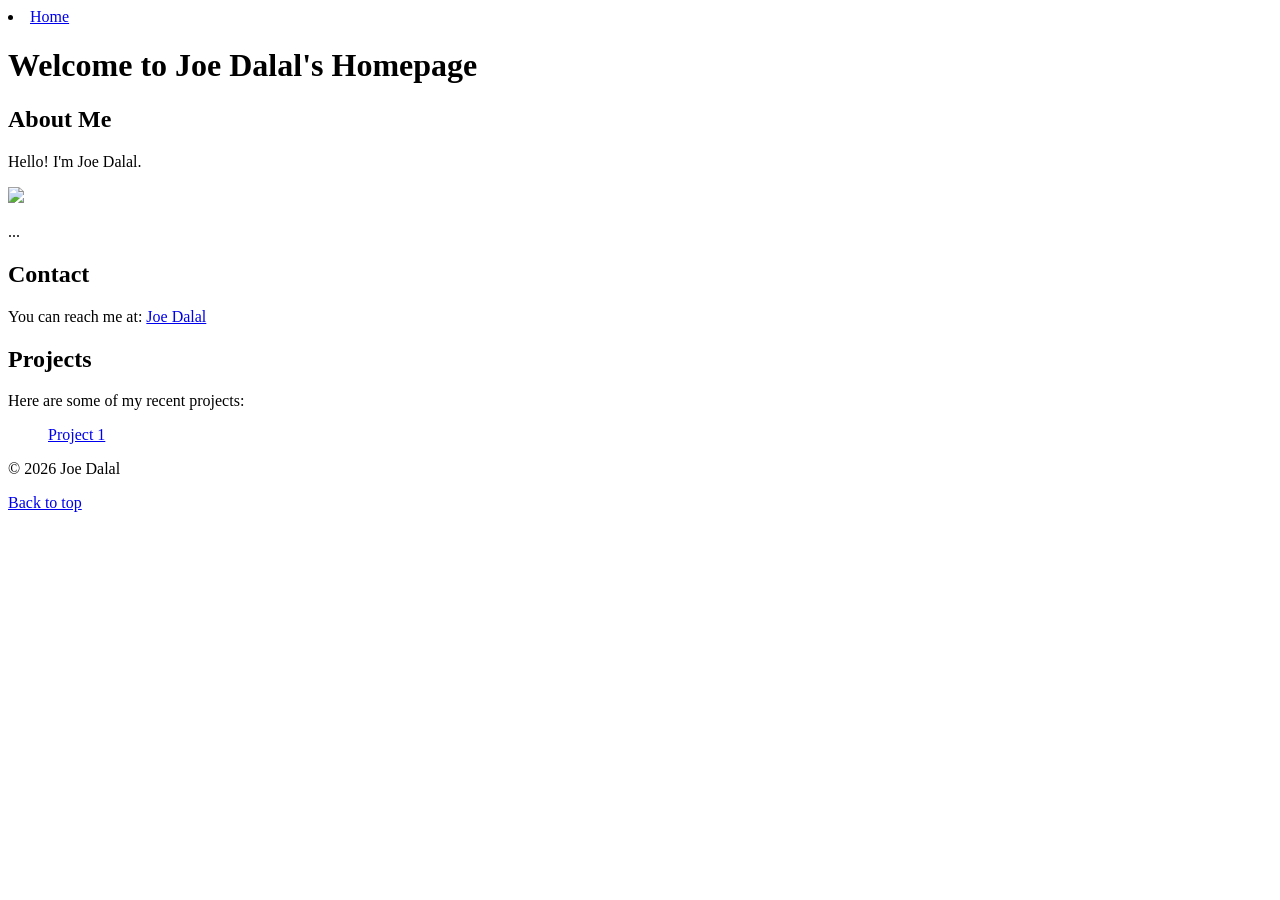
==== web/pages/index.html @ 3e1325d1 "Add initial portfolio structure with README, index.html, and global.css.. Created folders for struct" ====
<!DOCTYPE html>
<html lang="en">
<head>
    <meta charset="UTF-8">
    <meta name="viewport" content="width=device-width, initial-scale=1.0">
    <meta name="description" content="Joseph Dalal's student portfolio, featuring web design coursework and projects.">
    <title>Joe Dalal - Homepage</title>
</head>
<body>
    <header>
        <nav class="nav" id="intro">
            <div class="nav navbar">
                <div class="nav navbar links">
                    <li><a href="index.html">Home</a></li>
                </div>
            </div>
        </nav>

        <h1>Welcome to Joe Dalal's Homepage</h1>
    </header>

    <main>
        <section>
            <h1>About Me</h1>
            <p>Hello! I'm Joe Dalal.</p>
            <img src="https://media.licdn.com/dms/image/v2/D5603AQGx5JPqGQm-_g/profile-displayphoto-shrink_200_200/profile-displayphoto-shrink_200_200/0/1701461171084?e=2147483647&v=beta&t=WghY-VVhK-2vonk13l8CIzff0tDoxIor9xdlxPy_VSw" />
            <p>...</p>         
        </section>

        <section>
            <h2>Contact</h2>
            <p>You can reach me at: <a href="https://linkedin.com/in/joedalal">Joe Dalal</a></p>
        </section>

        <section>
            <h2>Projects</h2>
            <p>Here are some of my recent projects:</p>
            <ul>
                <article>
                    <p><a href="https://joedalal.netlify.app">Project 1</a></p>
                </article>
            </ul>
        </section>
    </main> 


    <footer>
        <p>&copy; 2026 Joe Dalal</p>
        <p><a href="#intro">Back to top</a></p>
    </footer>
</body>
</html>
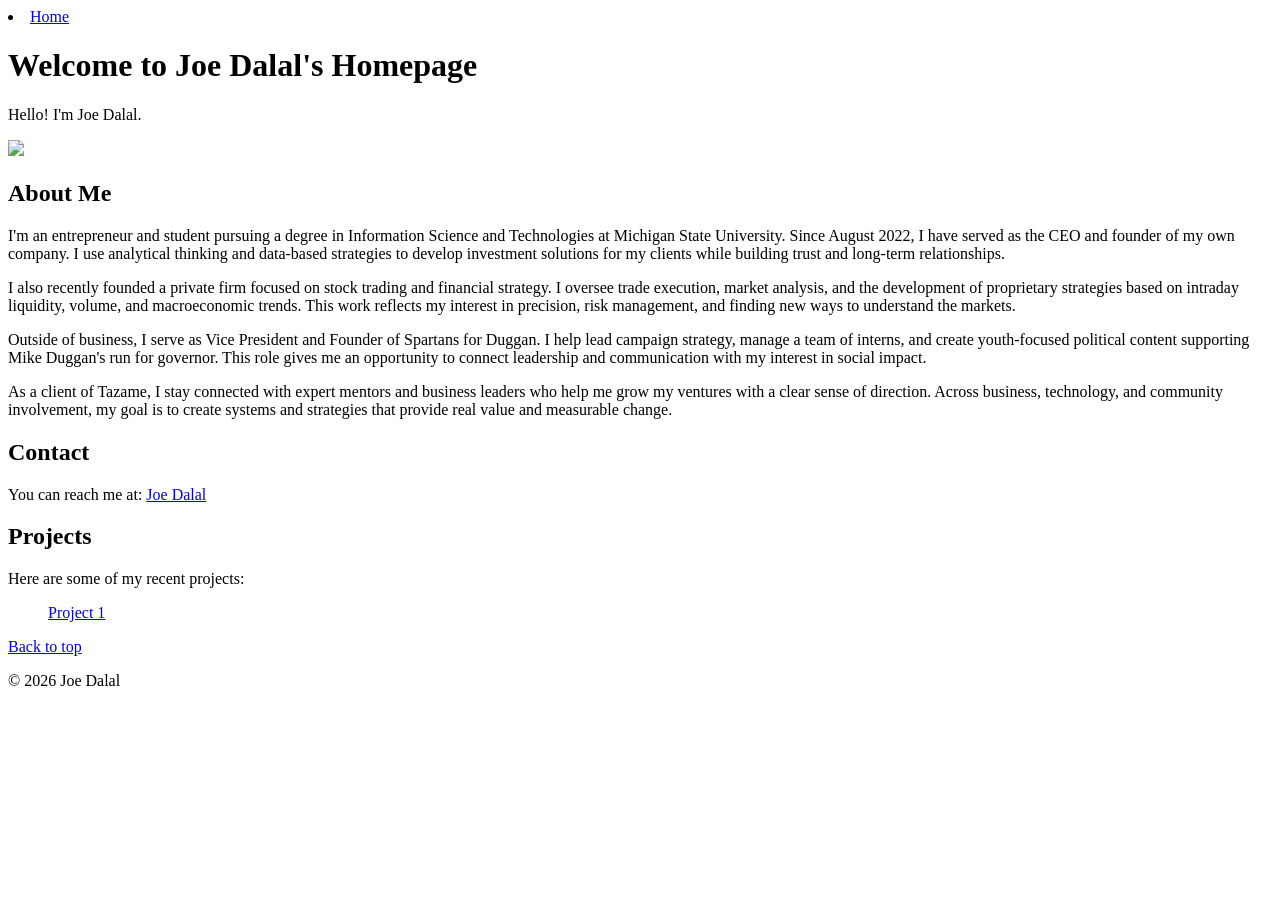
==== commit f44d6751: "Update About Me section with detailed professional background and additional roles" ====
--- a/web/pages/index.html
+++ b/web/pages/index.html
@@ -21,10 +21,15 @@
 
     <main>
         <section>
-            <h1>About Me</h1>
             <p>Hello! I'm Joe Dalal.</p>
             <img src="https://media.licdn.com/dms/image/v2/D5603AQGx5JPqGQm-_g/profile-displayphoto-shrink_200_200/profile-displayphoto-shrink_200_200/0/1701461171084?e=2147483647&v=beta&t=WghY-VVhK-2vonk13l8CIzff0tDoxIor9xdlxPy_VSw" />
-            <p>...</p>         
+            <div class="about">
+                <h1>About Me</h1>
+                <p>I'm an entrepreneur and student pursuing a degree in Information Science and Technologies at Michigan State University. Since <time datetime="2022-08">August 2022</time>, I have served as the CEO and founder of my own company. I use analytical thinking and data-based strategies to develop investment solutions for my clients while building trust and long-term relationships.</p>
+                <p>I also recently founded a private firm focused on stock trading and financial strategy. I oversee trade execution, market analysis, and the development of proprietary strategies based on intraday liquidity, volume, and macroeconomic trends. This work reflects my interest in precision, risk management, and finding new ways to understand the markets.</p>
+                <p>Outside of business, I serve as Vice President and Founder of Spartans for Duggan. I help lead campaign strategy, manage a team of interns, and create youth-focused political content supporting Mike Duggan's run for governor. This role gives me an opportunity to connect leadership and communication with my interest in social impact.</p>
+                <p>As a client of Tazame, I stay connected with expert mentors and business leaders who help me grow my ventures with a clear sense of direction. Across business, technology, and community involvement, my goal is to create systems and strategies that provide real value and measurable change.</p>      
+            </div>
         </section>
 
         <section>
@@ -45,8 +50,8 @@
 
 
     <footer>
+        <p><a href="#intro">Back to top</a></p>
         <p>&copy; 2026 Joe Dalal</p>
-        <p><a href="#intro">Back to top</a></p>
     </footer>
 </body>
 </html>
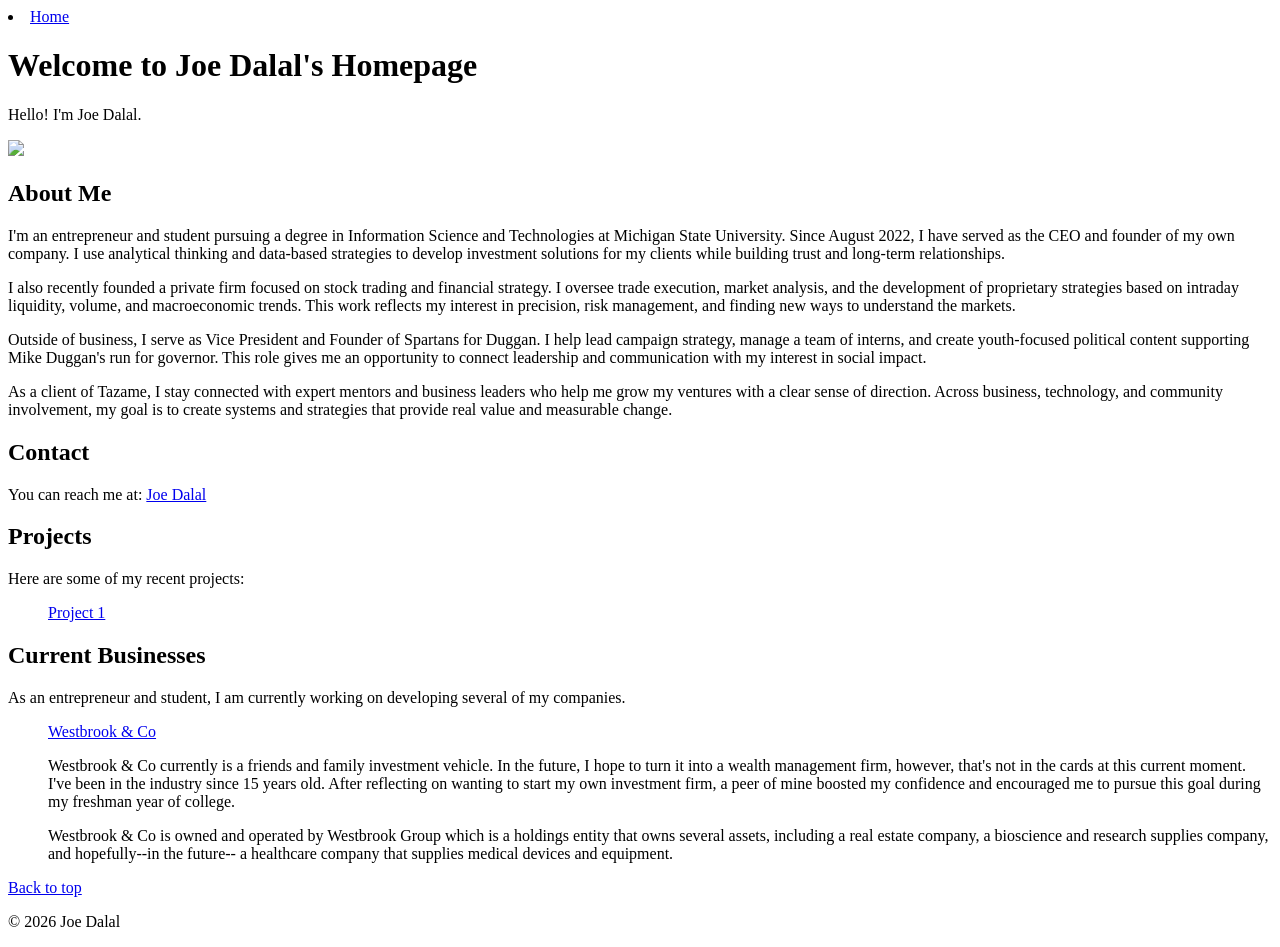
==== commit 9ba129b8: "Add project and business sections with detailed descriptions to index.html" ====
--- a/web/pages/index.html
+++ b/web/pages/index.html
@@ -37,12 +37,24 @@
             <p>You can reach me at: <a href="https://linkedin.com/in/joedalal">Joe Dalal</a></p>
         </section>
 
-        <section>
+        <section aria-labelledby="project-heading">
             <h2>Projects</h2>
             <p>Here are some of my recent projects:</p>
             <ul>
                 <article>
                     <p><a href="https://joedalal.netlify.app">Project 1</a></p>
+                </article>
+            </ul>
+        </section>
+
+        <section aria-labelledby="business-heading">
+            <h2>Current Businesses</h2>
+            <p>As an entrepreneur and student, I am currently working on developing several of my companies.</p>
+            <ul>
+                <article>
+                    <p><a href="https://westbrookfund.com">Westbrook & Co</a></p>
+                    <p>Westbrook & Co currently is a friends and family investment vehicle. In the future, I hope to turn it into a wealth management firm, however, that's not in the cards at this current moment. I've been in the industry since 15 years old. After reflecting on wanting to start my own investment firm, a peer of mine boosted my confidence and encouraged me to pursue this goal during my freshman year of college.</p>
+                    <p>Westbrook & Co is owned and operated by Westbrook Group which is a holdings entity that owns several assets, including a real estate company, a bioscience and research supplies company, and hopefully--in the future-- a healthcare company that supplies medical devices and equipment. </p>
                 </article>
             </ul>
         </section>
